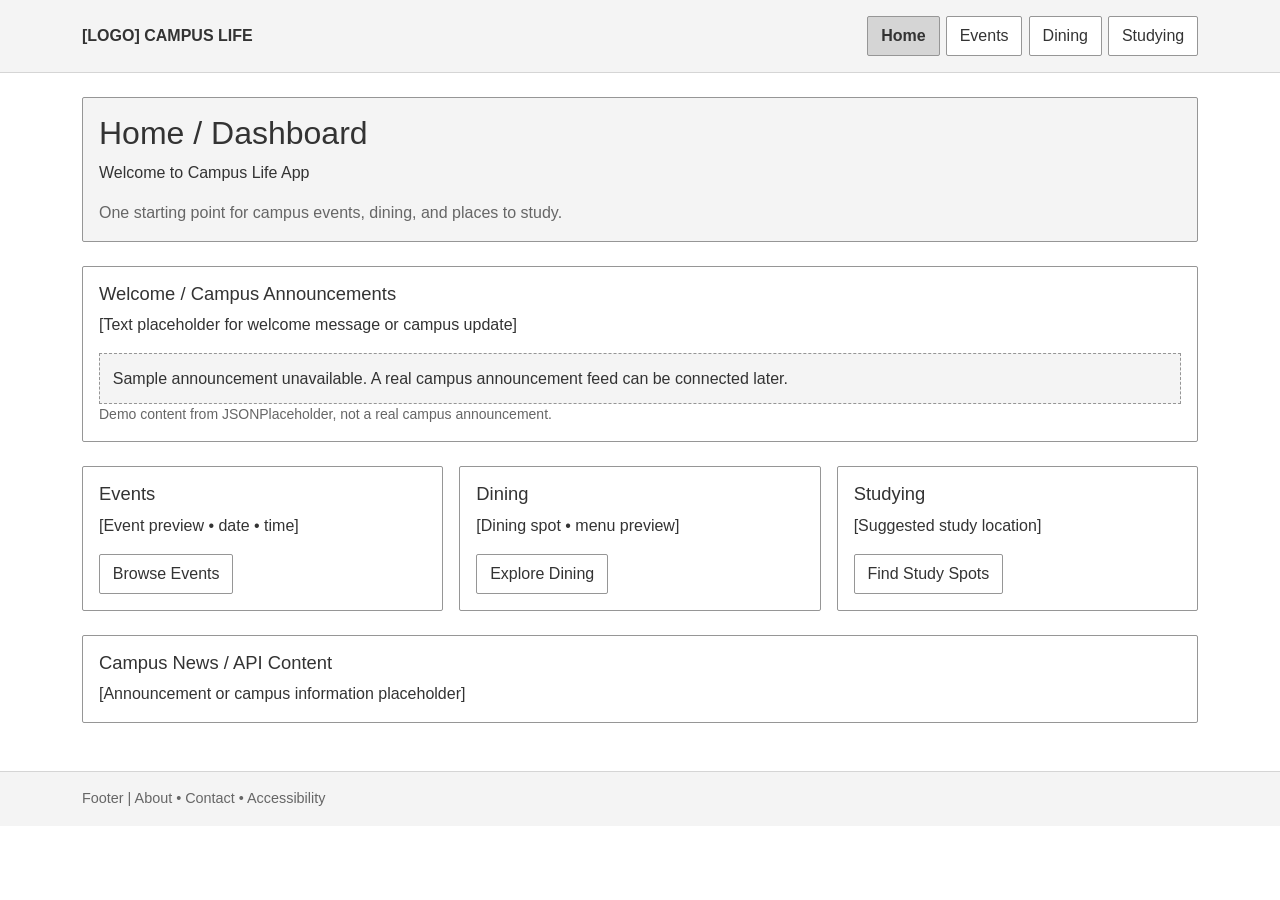
==== index.html @ 0a0737ba "Set up Campus Life Super App project" ====
<!doctype html>
<html lang="en"><head><meta charset="utf-8"><meta name="viewport" content="width=device-width, initial-scale=1">
<link href="https://cdn.jsdelivr.net/npm/bootstrap@5.3.8/dist/css/bootstrap.min.css" rel="stylesheet">
<link rel="stylesheet" href="css/style.css"><script src="js/script.js" defer></script><title>Campus Life App | Home</title></head><body><header class="site-header"><div class="container py-3 d-flex flex-wrap justify-content-between align-items-center gap-3">
<a class="brand" href="index.html">[LOGO] CAMPUS LIFE</a><nav class="main-nav" aria-label="Main navigation">
<a class="nav-box active" aria-current="page" href="index.html">Home</a><a class="nav-box "  href="events.html">Events</a><a class="nav-box "  href="dining.html">Dining</a><a class="nav-box "  href="studying.html">Studying</a>
</nav></div></header><main class="container py-4">
<section class="wire-box welcome-box mb-4"><h1>Home / Dashboard</h1><p>Welcome to Campus Life App</p><p class="muted mb-0">One starting point for campus events, dining, and places to study.</p></section>
<section class="wire-box mb-4"><h2>Welcome / Campus Announcements</h2><p>[Text placeholder for welcome message or campus update]</p><div id="announcement-content" class="api-panel" aria-live="polite">Loading sample announcement...</div><p class="small muted mb-0">Demo content from JSONPlaceholder, not a real campus announcement.</p></section>
<div class="row g-3 mb-4"><div class="col-md-4"><section class="wire-box h-100"><h2>Events</h2><p>[Event preview • date • time]</p><a class="button-box" href="events.html">Browse Events</a></section></div><div class="col-md-4"><section class="wire-box h-100"><h2>Dining</h2><p>[Dining spot • menu preview]</p><a class="button-box" href="dining.html">Explore Dining</a></section></div><div class="col-md-4"><section class="wire-box h-100"><h2>Studying</h2><p>[Suggested study location]</p><a class="button-box" href="studying.html">Find Study Spots</a></section></div></div>
<section class="wire-box"><h2>Campus News / API Content</h2><p class="mb-0">[Announcement or campus information placeholder]</p></section></main><footer class="site-footer mt-4"><div class="container py-3">Footer | About • Contact • Accessibility</div></footer></body></html>
---- css/style.css ----
/* Simple gray-and-white styling based on the project wireframe. */
:root{--white:#fff;--light:#f4f4f4;--mid:#d5d5d5;--line:#969696;--dark:#333;--muted:#666}
body{background:var(--white);color:var(--dark);font-family:Arial,Helvetica,sans-serif;line-height:1.5}
.site-header,.site-footer{background:var(--light);border-bottom:1px solid var(--mid)}
.site-footer{border-top:1px solid var(--mid);border-bottom:0;color:var(--muted);font-size:.9rem}
.brand{color:var(--dark);font-weight:700;text-decoration:none}
.main-nav{display:flex;flex-wrap:wrap;gap:.4rem}
.nav-box,.button-box{display:inline-block;padding:.45rem .8rem;border:1px solid var(--line);border-radius:2px;background:#fff;color:var(--dark);text-align:center;text-decoration:none;cursor:pointer}
.nav-box:hover,.nav-box:focus,.button-box:hover,.button-box:focus{background:var(--light);color:#111;outline-offset:2px}
.nav-box.active{background:var(--mid);font-weight:700}
.wire-box{border:1px solid var(--line);padding:1rem;background:#fff;border-radius:2px}
.welcome-box{background:var(--light)}
h1{font-size:clamp(1.5rem,2.5vw,2rem)}h2{font-size:1.15rem}
.muted,.small{color:var(--muted)}
.api-panel,.image-placeholder,.map-placeholder{border:1px dashed var(--line);background:var(--light);padding:.8rem}
.image-placeholder,.map-placeholder{display:flex;align-items:center;justify-content:center;text-align:center;min-height:100px;color:var(--muted)}
.map-placeholder{min-height:150px}
.form-control,.form-select{border-color:var(--line);border-radius:2px}
@media(max-width:576px){.main-nav{width:100%}.nav-box{flex:1 1 calc(50% - .4rem)}}
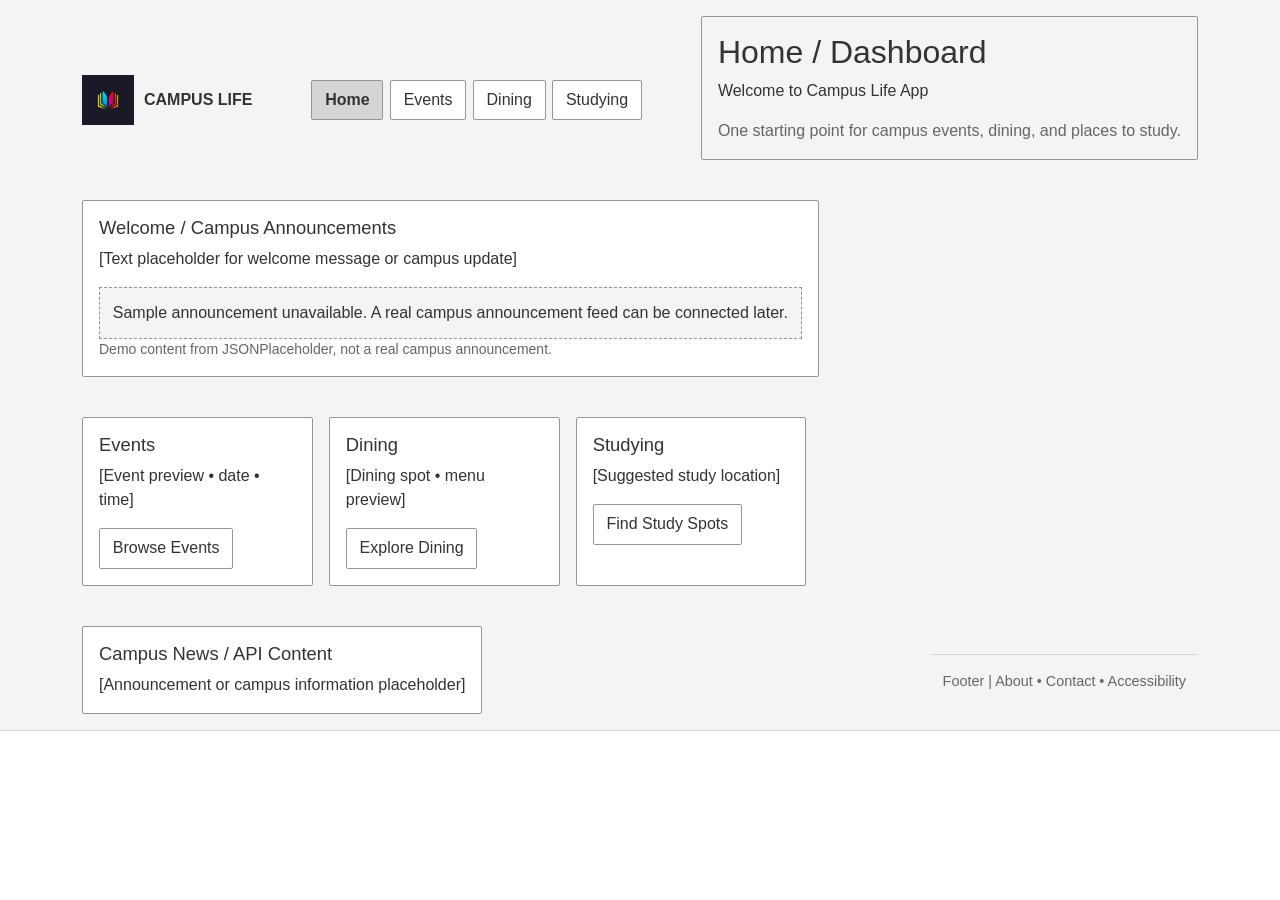
==== commit 99dd904c: "Add campus logo and improve navigation" ====
--- a/index.html
+++ b/index.html
@@ -2,9 +2,18 @@
 <html lang="en"><head><meta charset="utf-8"><meta name="viewport" content="width=device-width, initial-scale=1">
 <link href="https://cdn.jsdelivr.net/npm/bootstrap@5.3.8/dist/css/bootstrap.min.css" rel="stylesheet">
 <link rel="stylesheet" href="css/style.css"><script src="js/script.js" defer></script><title>Campus Life App | Home</title></head><body><header class="site-header"><div class="container py-3 d-flex flex-wrap justify-content-between align-items-center gap-3">
-<a class="brand" href="index.html">[LOGO] CAMPUS LIFE</a><nav class="main-nav" aria-label="Main navigation">
-<a class="nav-box active" aria-current="page" href="index.html">Home</a><a class="nav-box "  href="events.html">Events</a><a class="nav-box "  href="dining.html">Dining</a><a class="nav-box "  href="studying.html">Studying</a>
-</nav></div></header><main class="container py-4">
+    <!-- This code displays the Campus Life logo and links to the homepage. -->
+<a class="brand" href="index.html">
+  <img src="images/campus-logo.png" alt="Campus Life logo">
+  <span>CAMPUS LIFE</span>
+</a>
+<!-- This code creates navigation links to each website page. -->
+<nav class="main-nav" aria-label="Main navigation">
+  <a class="nav-box active" aria-current="page" href="index.html">Home</a>
+  <a class="nav-box" href="events.html">Events</a>
+  <a class="nav-box" href="dining.html">Dining</a>
+  <a class="nav-box" href="studying.html">Studying</a>
+</nav>
 <section class="wire-box welcome-box mb-4"><h1>Home / Dashboard</h1><p>Welcome to Campus Life App</p><p class="muted mb-0">One starting point for campus events, dining, and places to study.</p></section>
 <section class="wire-box mb-4"><h2>Welcome / Campus Announcements</h2><p>[Text placeholder for welcome message or campus update]</p><div id="announcement-content" class="api-panel" aria-live="polite">Loading sample announcement...</div><p class="small muted mb-0">Demo content from JSONPlaceholder, not a real campus announcement.</p></section>
 <div class="row g-3 mb-4"><div class="col-md-4"><section class="wire-box h-100"><h2>Events</h2><p>[Event preview • date • time]</p><a class="button-box" href="events.html">Browse Events</a></section></div><div class="col-md-4"><section class="wire-box h-100"><h2>Dining</h2><p>[Dining spot • menu preview]</p><a class="button-box" href="dining.html">Explore Dining</a></section></div><div class="col-md-4"><section class="wire-box h-100"><h2>Studying</h2><p>[Suggested study location]</p><a class="button-box" href="studying.html">Find Study Spots</a></section></div></div>
--- a/css/style.css
+++ b/css/style.css
@@ -3,7 +3,22 @@
 body{background:var(--white);color:var(--dark);font-family:Arial,Helvetica,sans-serif;line-height:1.5}
 .site-header,.site-footer{background:var(--light);border-bottom:1px solid var(--mid)}
 .site-footer{border-top:1px solid var(--mid);border-bottom:0;color:var(--muted);font-size:.9rem}
-.brand{color:var(--dark);font-weight:700;text-decoration:none}
+/* This code arranges the logo and website name. */
+.brand {
+  display: inline-flex;
+  align-items: center;
+  gap: 10px;
+  color: #333333;
+  font-weight: bold;
+  text-decoration: none;
+}
+
+/* This code controls the logo image size. */
+.brand img {
+  width: 52px;
+  height: 52px;
+  object-fit: contain;
+}
 .main-nav{display:flex;flex-wrap:wrap;gap:.4rem}
 .nav-box,.button-box{display:inline-block;padding:.45rem .8rem;border:1px solid var(--line);border-radius:2px;background:#fff;color:var(--dark);text-align:center;text-decoration:none;cursor:pointer}
 .nav-box:hover,.nav-box:focus,.button-box:hover,.button-box:focus{background:var(--light);color:#111;outline-offset:2px}
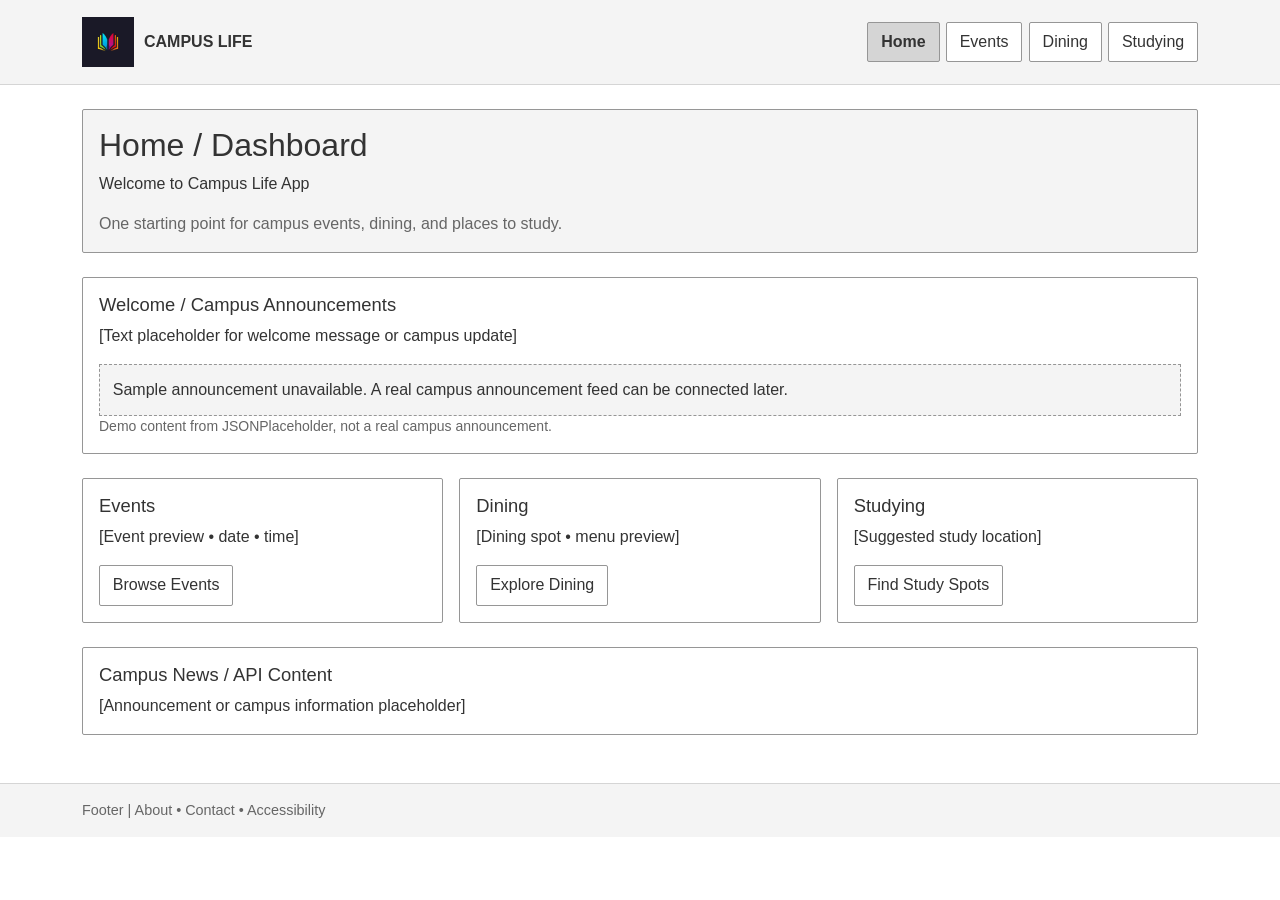
==== commit b4cc796d: "Improve website formatting and comments" ====
--- a/index.html
+++ b/index.html
@@ -1,20 +1,116 @@
 <!doctype html>
-<html lang="en"><head><meta charset="utf-8"><meta name="viewport" content="width=device-width, initial-scale=1">
-<link href="https://cdn.jsdelivr.net/npm/bootstrap@5.3.8/dist/css/bootstrap.min.css" rel="stylesheet">
-<link rel="stylesheet" href="css/style.css"><script src="js/script.js" defer></script><title>Campus Life App | Home</title></head><body><header class="site-header"><div class="container py-3 d-flex flex-wrap justify-content-between align-items-center gap-3">
-    <!-- This code displays the Campus Life logo and links to the homepage. -->
-<a class="brand" href="index.html">
-  <img src="images/campus-logo.png" alt="Campus Life logo">
-  <span>CAMPUS LIFE</span>
-</a>
-<!-- This code creates navigation links to each website page. -->
-<nav class="main-nav" aria-label="Main navigation">
-  <a class="nav-box active" aria-current="page" href="index.html">Home</a>
-  <a class="nav-box" href="events.html">Events</a>
-  <a class="nav-box" href="dining.html">Dining</a>
-  <a class="nav-box" href="studying.html">Studying</a>
-</nav>
-<section class="wire-box welcome-box mb-4"><h1>Home / Dashboard</h1><p>Welcome to Campus Life App</p><p class="muted mb-0">One starting point for campus events, dining, and places to study.</p></section>
-<section class="wire-box mb-4"><h2>Welcome / Campus Announcements</h2><p>[Text placeholder for welcome message or campus update]</p><div id="announcement-content" class="api-panel" aria-live="polite">Loading sample announcement...</div><p class="small muted mb-0">Demo content from JSONPlaceholder, not a real campus announcement.</p></section>
-<div class="row g-3 mb-4"><div class="col-md-4"><section class="wire-box h-100"><h2>Events</h2><p>[Event preview • date • time]</p><a class="button-box" href="events.html">Browse Events</a></section></div><div class="col-md-4"><section class="wire-box h-100"><h2>Dining</h2><p>[Dining spot • menu preview]</p><a class="button-box" href="dining.html">Explore Dining</a></section></div><div class="col-md-4"><section class="wire-box h-100"><h2>Studying</h2><p>[Suggested study location]</p><a class="button-box" href="studying.html">Find Study Spots</a></section></div></div>
-<section class="wire-box"><h2>Campus News / API Content</h2><p class="mb-0">[Announcement or campus information placeholder]</p></section></main><footer class="site-footer mt-4"><div class="container py-3">Footer | About • Contact • Accessibility</div></footer></body></html>+<html lang="en">
+<head>
+  <meta charset="utf-8">
+  <meta name="viewport" content="width=device-width, initial-scale=1">
+
+  <title>Campus Life App | Home</title>
+
+  <!-- This code connects Bootstrap for responsive page layout. -->
+  <link
+    href="https://cdn.jsdelivr.net/npm/bootstrap@5.3.8/dist/css/bootstrap.min.css"
+    rel="stylesheet"
+  >
+
+  <!-- This code connects the custom stylesheet. -->
+  <link rel="stylesheet" href="css/style.css">
+
+  <!-- This code loads JavaScript after the HTML is parsed. -->
+  <script src="js/script.js" defer></script>
+</head>
+
+<body>
+
+  <!-- This code creates the website header and navigation. -->
+  <header class="site-header">
+    <div class="container py-3 d-flex flex-wrap justify-content-between align-items-center gap-3">
+
+      <!-- This code displays the Campus Life logo and links to Home. -->
+      <a class="brand" href="index.html">
+        <img src="images/campus-logo.png" alt="Campus Life logo">
+        <span>CAMPUS LIFE</span>
+      </a>
+
+      <!-- This code creates navigation links to each website page. -->
+      <nav class="main-nav" aria-label="Main navigation">
+        <a class="nav-box active" aria-current="page" href="index.html">Home</a>
+        <a class="nav-box" href="events.html">Events</a>
+        <a class="nav-box" href="dining.html">Dining</a>
+        <a class="nav-box" href="studying.html">Studying</a>
+      </nav>
+
+    </div>
+  </header>
+
+  <!-- This code contains the main homepage content. -->
+  <main class="container py-4">
+
+    <!-- This code introduces the Campus Life dashboard. -->
+    <section class="wire-box welcome-box mb-4">
+      <h1>Home / Dashboard</h1>
+      <p>Welcome to Campus Life App</p>
+      <p class="muted mb-0">
+        One starting point for campus events, dining, and places to study.
+      </p>
+    </section>
+
+    <!-- This code displays the welcome message and announcement placeholder. -->
+    <section class="wire-box mb-4">
+      <h2>Welcome / Campus Announcements</h2>
+      <p>[Text placeholder for welcome message or campus update]</p>
+
+      <div id="announcement-content" class="api-panel" aria-live="polite">
+        Loading sample announcement...
+      </div>
+
+      <p class="small muted mb-0">
+        Demo content from JSONPlaceholder, not a real campus announcement.
+      </p>
+    </section>
+
+    <!-- This code displays links to the three main campus features. -->
+    <div class="row g-3 mb-4">
+
+      <div class="col-md-4">
+        <section class="wire-box h-100">
+          <h2>Events</h2>
+          <p>[Event preview • date • time]</p>
+          <a class="button-box" href="events.html">Browse Events</a>
+        </section>
+      </div>
+
+      <div class="col-md-4">
+        <section class="wire-box h-100">
+          <h2>Dining</h2>
+          <p>[Dining spot • menu preview]</p>
+          <a class="button-box" href="dining.html">Explore Dining</a>
+        </section>
+      </div>
+
+      <div class="col-md-4">
+        <section class="wire-box h-100">
+          <h2>Studying</h2>
+          <p>[Suggested study location]</p>
+          <a class="button-box" href="studying.html">Find Study Spots</a>
+        </section>
+      </div>
+
+    </div>
+
+    <!-- This code reserves space for future campus news or API content. -->
+    <section class="wire-box">
+      <h2>Campus News / API Content</h2>
+      <p class="mb-0">[Announcement or campus information placeholder]</p>
+    </section>
+
+  </main>
+
+  <!-- This code creates the website footer. -->
+  <footer class="site-footer mt-4">
+    <div class="container py-3">
+      Footer | About • Contact • Accessibility
+    </div>
+  </footer>
+
+</body>
+</html>
--- a/css/style.css
+++ b/css/style.css
@@ -1,14 +1,42 @@
-/* Simple gray-and-white styling based on the project wireframe. */
-:root{--white:#fff;--light:#f4f4f4;--mid:#d5d5d5;--line:#969696;--dark:#333;--muted:#666}
-body{background:var(--white);color:var(--dark);font-family:Arial,Helvetica,sans-serif;line-height:1.5}
-.site-header,.site-footer{background:var(--light);border-bottom:1px solid var(--mid)}
-.site-footer{border-top:1px solid var(--mid);border-bottom:0;color:var(--muted);font-size:.9rem}
+/* This code sets the colors used throughout the website. */
+:root {
+  --white: #ffffff;
+  --light: #f4f4f4;
+  --mid: #d5d5d5;
+  --line: #969696;
+  --dark: #333333;
+  --muted: #666666;
+}
+
+/* This code controls the main page background, text, and font. */
+body {
+  background: var(--white);
+  color: var(--dark);
+  font-family: Arial, Helvetica, sans-serif;
+  line-height: 1.5;
+}
+
+/* This code styles the website header and footer. */
+.site-header,
+.site-footer {
+  background: var(--light);
+  border-bottom: 1px solid var(--mid);
+}
+
+/* This code adds a top border and muted text to the footer. */
+.site-footer {
+  border-top: 1px solid var(--mid);
+  border-bottom: 0;
+  color: var(--muted);
+  font-size: 0.9rem;
+}
+
 /* This code arranges the logo and website name. */
 .brand {
   display: inline-flex;
   align-items: center;
   gap: 10px;
-  color: #333333;
+  color: var(--dark);
   font-weight: bold;
   text-decoration: none;
 }
@@ -19,16 +47,112 @@
   height: 52px;
   object-fit: contain;
 }
-.main-nav{display:flex;flex-wrap:wrap;gap:.4rem}
-.nav-box,.button-box{display:inline-block;padding:.45rem .8rem;border:1px solid var(--line);border-radius:2px;background:#fff;color:var(--dark);text-align:center;text-decoration:none;cursor:pointer}
-.nav-box:hover,.nav-box:focus,.button-box:hover,.button-box:focus{background:var(--light);color:#111;outline-offset:2px}
-.nav-box.active{background:var(--mid);font-weight:700}
-.wire-box{border:1px solid var(--line);padding:1rem;background:#fff;border-radius:2px}
-.welcome-box{background:var(--light)}
-h1{font-size:clamp(1.5rem,2.5vw,2rem)}h2{font-size:1.15rem}
-.muted,.small{color:var(--muted)}
-.api-panel,.image-placeholder,.map-placeholder{border:1px dashed var(--line);background:var(--light);padding:.8rem}
-.image-placeholder,.map-placeholder{display:flex;align-items:center;justify-content:center;text-align:center;min-height:100px;color:var(--muted)}
-.map-placeholder{min-height:150px}
-.form-control,.form-select{border-color:var(--line);border-radius:2px}
-@media(max-width:576px){.main-nav{width:100%}.nav-box{flex:1 1 calc(50% - .4rem)}}
+
+/* This code arranges the navigation links in a flexible row. */
+.main-nav {
+  display: flex;
+  flex-wrap: wrap;
+  gap: 0.4rem;
+}
+
+/* This code styles the navigation links and buttons. */
+.nav-box,
+.button-box {
+  display: inline-block;
+  padding: 0.45rem 0.8rem;
+  border: 1px solid var(--line);
+  border-radius: 2px;
+  background: var(--white);
+  color: var(--dark);
+  text-align: center;
+  text-decoration: none;
+  cursor: pointer;
+}
+
+/* This code changes the link and button appearance when selected or hovered over. */
+.nav-box:hover,
+.nav-box:focus,
+.button-box:hover,
+.button-box:focus {
+  background: var(--light);
+  color: #111111;
+  outline-offset: 2px;
+}
+
+/* This code highlights the navigation link for the current page. */
+.nav-box.active {
+  background: var(--mid);
+  font-weight: bold;
+}
+
+/* This code creates bordered boxes around sections of content. */
+.wire-box {
+  border: 1px solid var(--line);
+  padding: 1rem;
+  background: var(--white);
+  border-radius: 2px;
+}
+
+/* This code gives the welcome section a light gray background. */
+.welcome-box {
+  background: var(--light);
+}
+
+/* This code controls the size of the main page heading. */
+h1 {
+  font-size: clamp(1.5rem, 2.5vw, 2rem);
+}
+
+/* This code controls the size of section headings. */
+h2 {
+  font-size: 1.15rem;
+}
+
+/* This code styles secondary text in a muted color. */
+.muted,
+.small {
+  color: var(--muted);
+}
+
+/* This code styles areas that display API content and image or map placeholders. */
+.api-panel,
+.image-placeholder,
+.map-placeholder {
+  border: 1px dashed var(--line);
+  background: var(--light);
+  padding: 0.8rem;
+}
+
+/* This code centers text inside image and map placeholders. */
+.image-placeholder,
+.map-placeholder {
+  display: flex;
+  align-items: center;
+  justify-content: center;
+  text-align: center;
+  min-height: 100px;
+  color: var(--muted);
+}
+
+/* This code gives the map placeholder extra height. */
+.map-placeholder {
+  min-height: 150px;
+}
+
+/* This code styles the borders of Bootstrap form fields. */
+.form-control,
+.form-select {
+  border-color: var(--line);
+  border-radius: 2px;
+}
+
+/* This code adjusts the navigation links for smaller screens. */
+@media (max-width: 576px) {
+  .main-nav {
+    width: 100%;
+  }
+
+  .nav-box {
+    flex: 1 1 calc(50% - 0.4rem);
+  }
+}
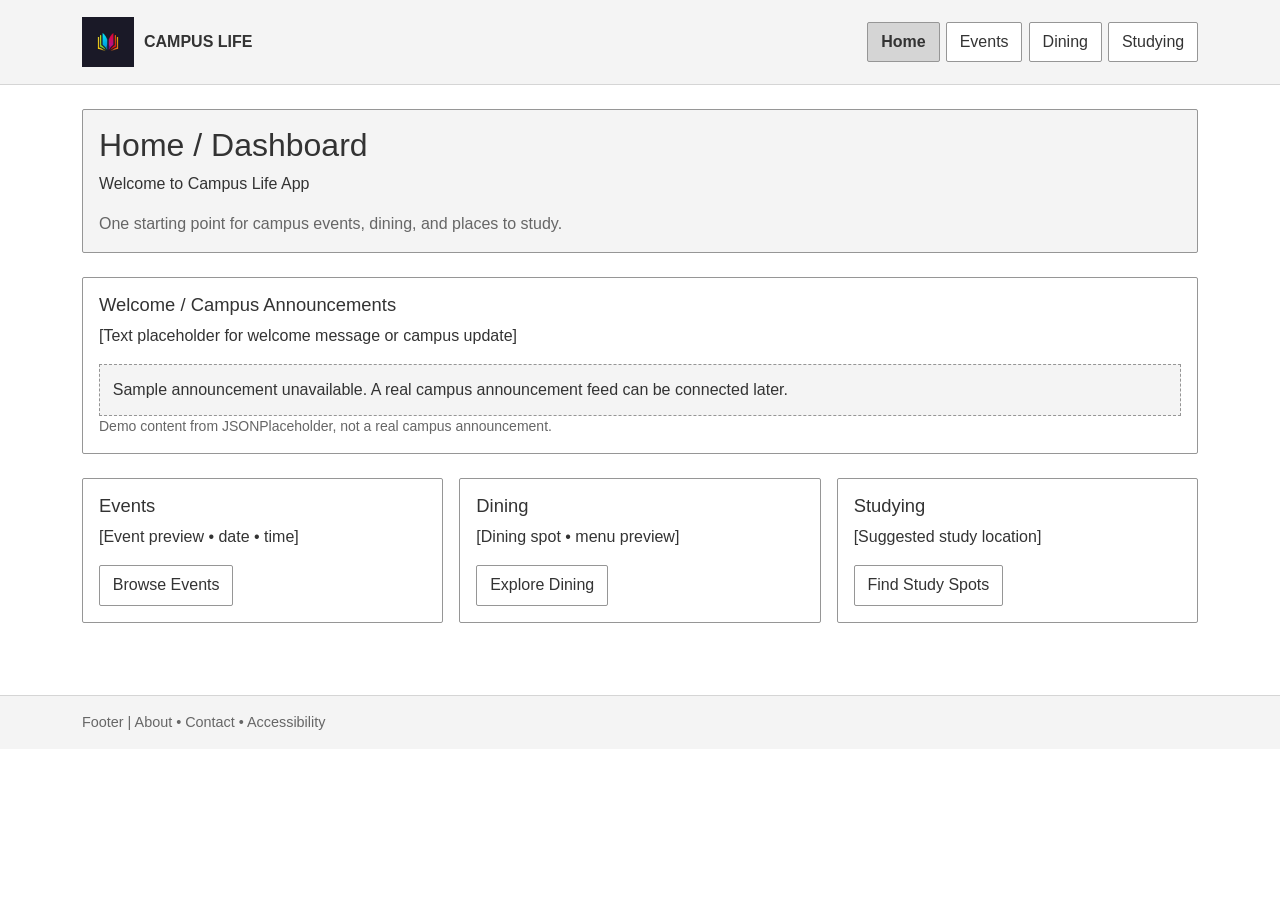
==== commit 5e9d9893: "Remove duplicate campus announcement placeholder" ====
--- a/index.html
+++ b/index.html
@@ -97,12 +97,6 @@
 
     </div>
 
-    <!-- This code reserves space for future campus news or API content. -->
-    <section class="wire-box">
-      <h2>Campus News / API Content</h2>
-      <p class="mb-0">[Announcement or campus information placeholder]</p>
-    </section>
-
   </main>
 
   <!-- This code creates the website footer. -->
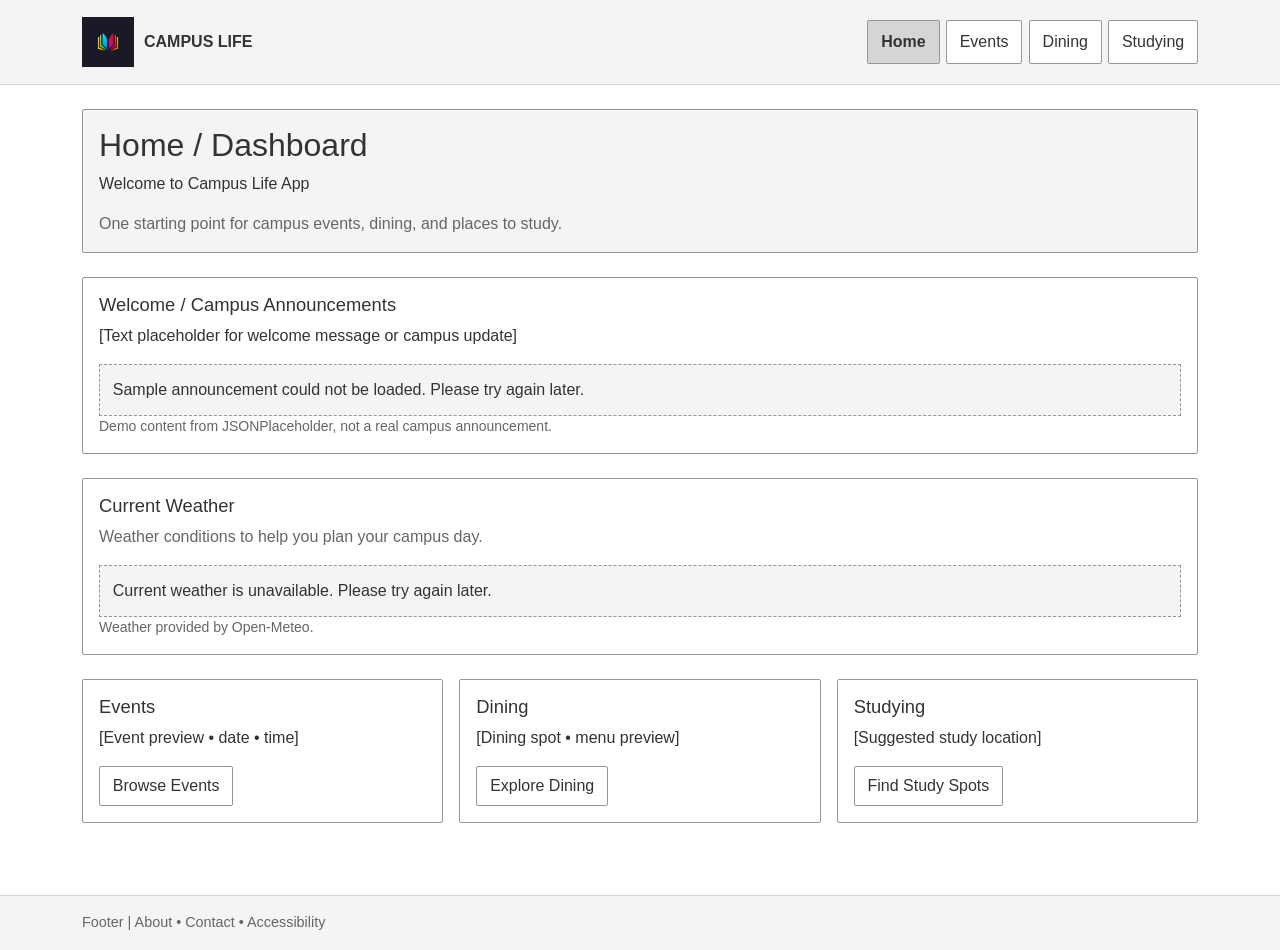
==== commit 12195eba: "Add live weather API to homepage" ====
--- a/index.html
+++ b/index.html
@@ -31,6 +31,9 @@
         <span>CAMPUS LIFE</span>
       </a>
 
+      <!-- This code lets keyboard users skip to the main page content. -->
+      <a class="skip-link" href="#main-content">Skip to main content</a>
+
       <!-- This code creates navigation links to each website page. -->
       <nav class="main-nav" aria-label="Main navigation">
         <a class="nav-box active" aria-current="page" href="index.html">Home</a>
@@ -43,7 +46,7 @@
   </header>
 
   <!-- This code contains the main homepage content. -->
-  <main class="container py-4">
+  <main id="main-content" class="container py-4">
 
     <!-- This code introduces the Campus Life dashboard. -->
     <section class="wire-box welcome-box mb-4">
@@ -65,6 +68,20 @@
 
       <p class="small muted mb-0">
         Demo content from JSONPlaceholder, not a real campus announcement.
+      </p>
+    </section>
+
+    <!-- This code displays current weather from the Open-Meteo API. -->
+    <section class="wire-box mb-4">
+      <h2>Current Weather</h2>
+      <p class="muted">Weather conditions to help you plan your campus day.</p>
+
+      <div id="weather-content" class="api-panel" aria-live="polite">
+        Loading current weather...
+      </div>
+
+      <p class="small muted mb-0">
+        Weather provided by Open-Meteo.
       </p>
     </section>
 
--- a/css/style.css
+++ b/css/style.css
@@ -69,15 +69,26 @@
   cursor: pointer;
 }
 
+
 /* This code changes the link and button appearance when selected or hovered over. */
 .nav-box:hover,
-.nav-box:focus,
+.nav-box:focus-visible,
 .button-box:hover,
-.button-box:focus {
+.button-box:focus-visible {
   background: var(--light);
   color: #111111;
+  outline: 2px solid var(--dark);
   outline-offset: 2px;
 }
+
+/* This code gives navigation links comfortable touch targets. */
+.nav-box {
+  min-height: 44px;
+  display: inline-flex;
+  align-items: center;
+  justify-content: center;
+}
+
 
 /* This code highlights the navigation link for the current page. */
 .nav-box.active {
@@ -156,3 +167,20 @@
     flex: 1 1 calc(50% - 0.4rem);
   }
 }
+
+/* This code styles the skip link for keyboard accessibility. */
+.skip-link {
+  position: absolute;
+  top: -100px;
+  left: 10px;
+  padding: 10px;
+  background-color: #ffffff;
+  color: #000000;
+  border: 2px solid #000000;
+  z-index: 1000;
+}
+
+/* This code makes the skip link visible when focused. */
+.skip-link:focus {
+  top: 10px;
+}
